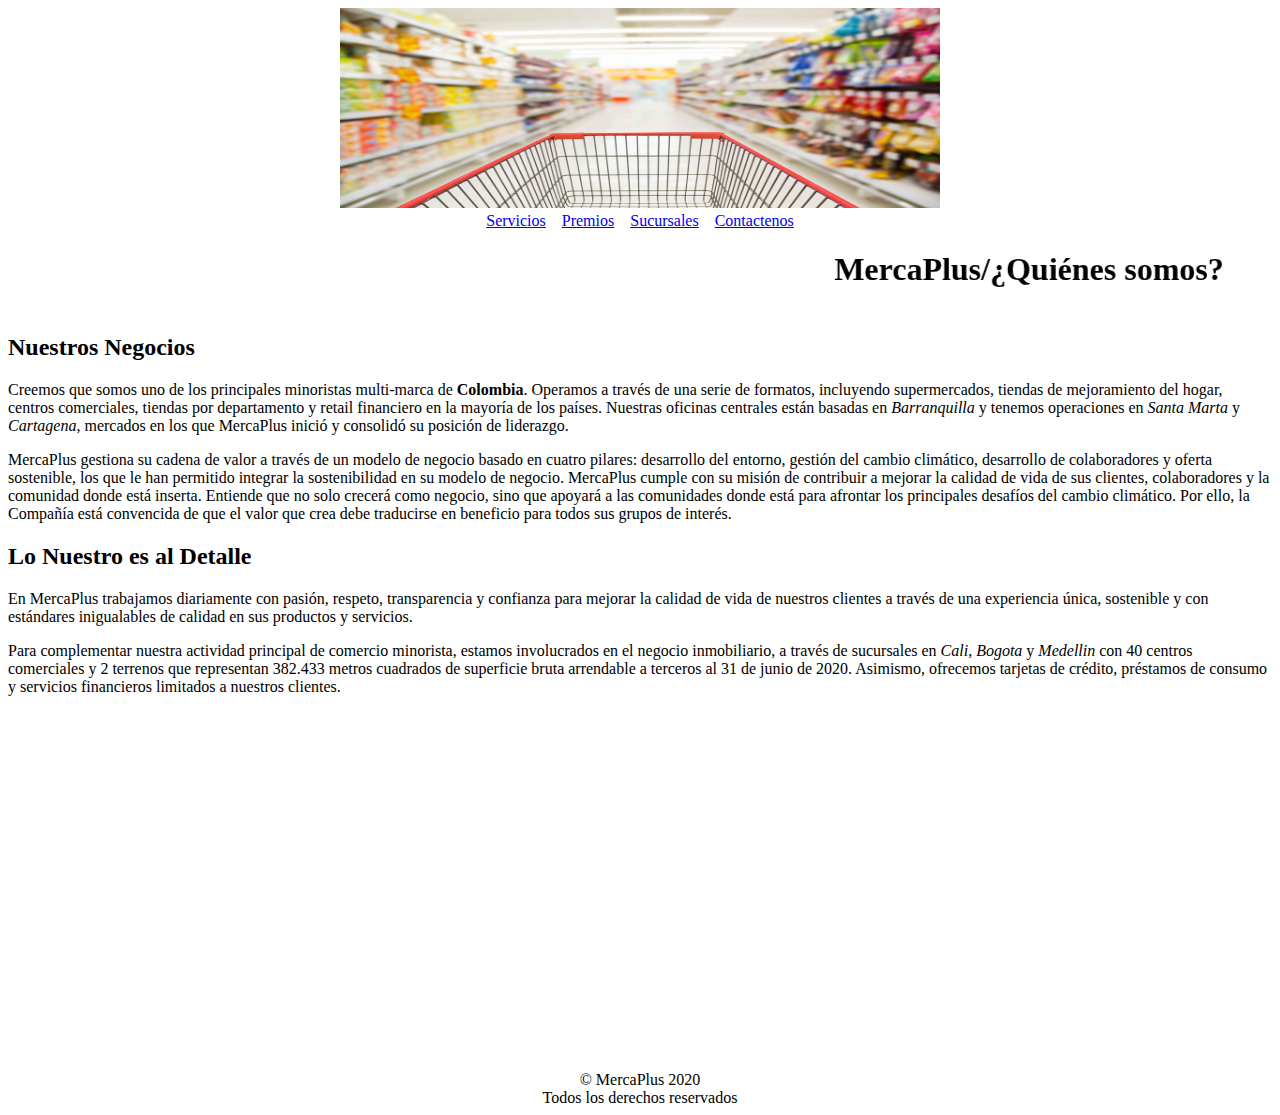
==== index.html @ e3104ed7 "Add files via upload" ====
<!DOCTYPE html>
<html lang="en">

<head>
    <meta charset="UTF-8">
    <meta name="viewport" content="width=device-width, initial-scale=1.0">
    <title>MercaPlus</title>
    <link rel="icon" type="image/PNG" href="img/ico.PNG">
    <center>
        <div><img src="img/enc.jpg" width="600" height="200" alt="MercaPlus"></div>
    </center>
</head>

<body>
    <center>
        <nav><a href="html/servicios.html">Servicios</a>&emsp;<a href="html/premios.html">Premios</a>&emsp;<a
                href="html/sucursales.html">Sucursales</a>&emsp;<a href="html\contactenos.html">Contactenos</a> </nav>
    </center>


    <marquee behavior="alternate">
        <h1>MercaPlus/¿Quiénes somos?</h1>
    </marquee>
    <h2>Nuestros Negocios</h2>
    <p>Creemos que somos uno de los principales minoristas multi-marca de <b>Colombia</b>. Operamos a través de una
        serie
        de formatos, incluyendo supermercados, tiendas de mejoramiento del hogar, centros comerciales, tiendas por
        departamento y retail financiero en la mayoría de los países. Nuestras oficinas centrales están basadas en
        <i>Barranquilla</i> y tenemos operaciones en <i>Santa Marta</i> y <i>Cartagena</i>, mercados en los que
        MercaPlus
        inició y consolidó su
        posición de liderazgo.</p>
    <p>MercaPlus gestiona su cadena de valor a través de un modelo de negocio basado en cuatro pilares: desarrollo del
        entorno, gestión del cambio climático, desarrollo de colaboradores y oferta sostenible, los que le han permitido
        integrar la sostenibilidad en su modelo de negocio. MercaPlus cumple con su misión de contribuir a mejorar la
        calidad de vida de sus clientes, colaboradores y la comunidad donde está inserta. Entiende que no solo crecerá
        como negocio, sino que apoyará a las comunidades donde está para afrontar los principales desafíos del cambio
        climático. Por ello, la Compañía está convencida de que el valor que crea debe traducirse en beneficio para
        todos sus grupos de interés.</p>
    <h2>Lo Nuestro es al Detalle</h2>
    <p>En MercaPlus trabajamos diariamente con pasión, respeto, transparencia y confianza para mejorar la calidad de
        vida
        de nuestros clientes a través de una experiencia única, sostenible y con estándares inigualables de calidad en
        sus productos y servicios. </p>
    <p>Para complementar nuestra actividad principal de comercio minorista, estamos involucrados en el negocio
        inmobiliario, a través de sucursales en <i>Cali</i>, <i>Bogota</i> y <i>Medellin</i> con 40 centros
        comerciales y 2 terrenos que representan 382.433 metros cuadrados de superficie bruta arrendable a terceros al
        31 de junio de 2020. Asimismo,
        ofrecemos tarjetas de crédito, préstamos de consumo y servicios financieros limitados a nuestros clientes.</p>

    <center><iframe width="600" height="355" src="https://www.youtube.com/embed/FfkUe2Ihemw" frameborder="0"
            allow="accelerometer; autoplay; encrypted-media; gyroscope; picture-in-picture" allowfullscreen></iframe>
    </center>
    <center>
        <footer>© MercaPlus 2020 <br>
            Todos los derechos reservados</footer>
    </center>
</body>

</html>
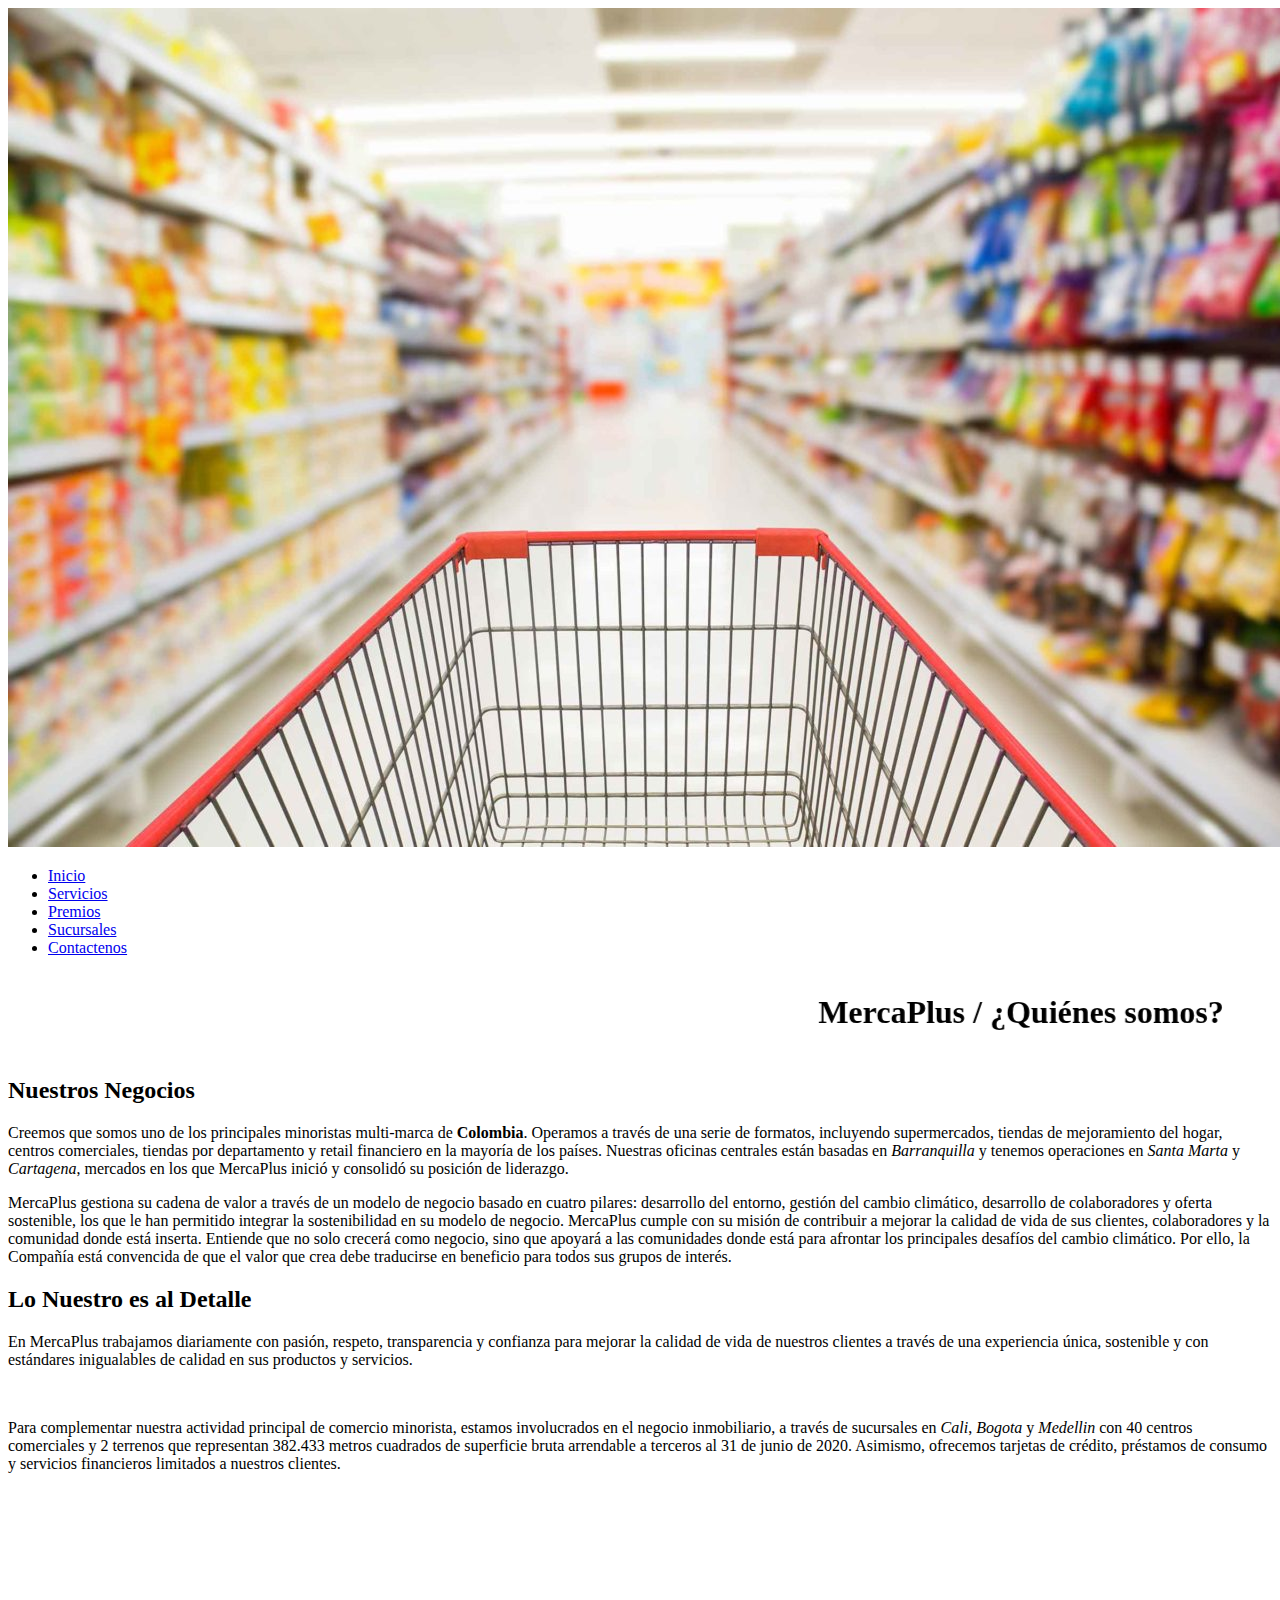
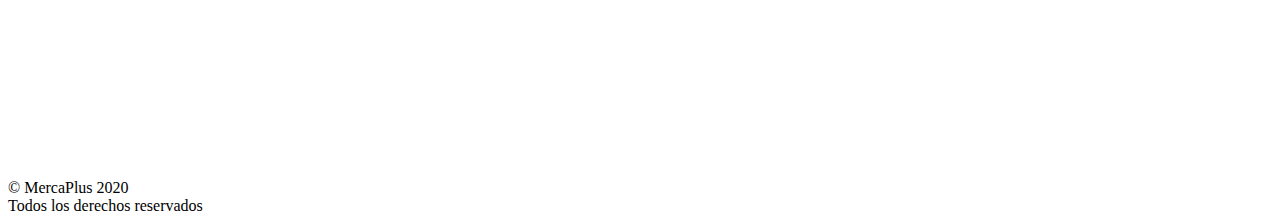
==== commit ad470d1f: "Add files via upload" ====
--- a/index.html
+++ b/index.html
@@ -2,59 +2,96 @@
 <html lang="en">
 
 <head>
+    <link rel="stylesheet" href="css/indextyle.css">
     <meta charset="UTF-8">
     <meta name="viewport" content="width=device-width, initial-scale=1.0">
     <title>MercaPlus</title>
     <link rel="icon" type="image/PNG" href="img/ico.PNG">
-    <center>
-        <div><img src="img/enc.jpg" width="600" height="200" alt="MercaPlus"></div>
-    </center>
 </head>
 
 <body>
-    <center>
-        <nav><a href="html/servicios.html">Servicios</a>&emsp;<a href="html/premios.html">Premios</a>&emsp;<a
-                href="html/sucursales.html">Sucursales</a>&emsp;<a href="html\contactenos.html">Contactenos</a> </nav>
-    </center>
+    <div class="encabezado"><img src="img/enc.jpg" alt="MercaPlus"></div>
+
+    <nav>
+        <ul class="menu">
+            <li class="item"><a href="index.html">Inicio</a></li>
+            <li class="item"><a href="html/servicios.html">Servicios</a></li>
+            <li class="item"><a href="html/premios.html">Premios</a></li>
+            <li class="item"><a href="html/sucursales.html">Sucursales</a></li>
+            <li class="item"><a href="html\contactenos.html">Contactenos</a></li>
+        </ul>
+    </nav>
+
+
+
 
 
     <marquee behavior="alternate">
-        <h1>MercaPlus/¿Quiénes somos?</h1>
+        <h1>MercaPlus / ¿Quiénes somos?</h1>
     </marquee>
     <h2>Nuestros Negocios</h2>
-    <p>Creemos que somos uno de los principales minoristas multi-marca de <b>Colombia</b>. Operamos a través de una
-        serie
-        de formatos, incluyendo supermercados, tiendas de mejoramiento del hogar, centros comerciales, tiendas por
-        departamento y retail financiero en la mayoría de los países. Nuestras oficinas centrales están basadas en
-        <i>Barranquilla</i> y tenemos operaciones en <i>Santa Marta</i> y <i>Cartagena</i>, mercados en los que
-        MercaPlus
-        inició y consolidó su
-        posición de liderazgo.</p>
-    <p>MercaPlus gestiona su cadena de valor a través de un modelo de negocio basado en cuatro pilares: desarrollo del
-        entorno, gestión del cambio climático, desarrollo de colaboradores y oferta sostenible, los que le han permitido
-        integrar la sostenibilidad en su modelo de negocio. MercaPlus cumple con su misión de contribuir a mejorar la
-        calidad de vida de sus clientes, colaboradores y la comunidad donde está inserta. Entiende que no solo crecerá
-        como negocio, sino que apoyará a las comunidades donde está para afrontar los principales desafíos del cambio
-        climático. Por ello, la Compañía está convencida de que el valor que crea debe traducirse en beneficio para
-        todos sus grupos de interés.</p>
+    <section>
+        <article>
+            <p>Creemos que somos uno de los principales minoristas multi-marca de <b>Colombia</b>. Operamos a través de
+                una
+                serie
+                de formatos, incluyendo supermercados, tiendas de mejoramiento del hogar, centros comerciales, tiendas
+                por
+                departamento y retail financiero en la mayoría de los países. Nuestras oficinas centrales están basadas
+                en
+                <i>Barranquilla</i> y tenemos operaciones en <i>Santa Marta</i> y <i>Cartagena</i>, mercados en los que
+                MercaPlus
+                inició y consolidó su
+                posición de liderazgo.</p>
+        </article>
+        <article>
+            <p>MercaPlus gestiona su cadena de valor a través de un modelo de negocio basado en cuatro pilares:
+                desarrollo del
+                entorno, gestión del cambio climático, desarrollo de colaboradores y oferta sostenible, los que le han
+                permitido
+                integrar la sostenibilidad en su modelo de negocio. MercaPlus cumple con su misión de contribuir a
+                mejorar la
+                calidad de vida de sus clientes, colaboradores y la comunidad donde está inserta. Entiende que no solo
+                crecerá
+                como negocio, sino que apoyará a las comunidades donde está para afrontar los principales desafíos del
+                cambio
+                climático. Por ello, la Compañía está convencida de que el valor que crea debe traducirse en beneficio
+                para
+                todos sus grupos de interés.</p>
+        </article>
+    </section>
+
+
     <h2>Lo Nuestro es al Detalle</h2>
-    <p>En MercaPlus trabajamos diariamente con pasión, respeto, transparencia y confianza para mejorar la calidad de
-        vida
-        de nuestros clientes a través de una experiencia única, sostenible y con estándares inigualables de calidad en
-        sus productos y servicios. </p>
-    <p>Para complementar nuestra actividad principal de comercio minorista, estamos involucrados en el negocio
-        inmobiliario, a través de sucursales en <i>Cali</i>, <i>Bogota</i> y <i>Medellin</i> con 40 centros
-        comerciales y 2 terrenos que representan 382.433 metros cuadrados de superficie bruta arrendable a terceros al
-        31 de junio de 2020. Asimismo,
-        ofrecemos tarjetas de crédito, préstamos de consumo y servicios financieros limitados a nuestros clientes.</p>
 
-    <center><iframe width="600" height="355" src="https://www.youtube.com/embed/FfkUe2Ihemw" frameborder="0"
-            allow="accelerometer; autoplay; encrypted-media; gyroscope; picture-in-picture" allowfullscreen></iframe>
-    </center>
-    <center>
-        <footer>© MercaPlus 2020 <br>
-            Todos los derechos reservados</footer>
-    </center>
+
+    <div class="ultimo">
+
+       <div class="parrafo">
+            <p>En MercaPlus trabajamos diariamente con pasión, respeto, transparencia y confianza para mejorar la calidad de
+                vida
+                de nuestros clientes a través de una experiencia única, sostenible y con estándares inigualables de calidad
+                en
+                sus productos y servicios. </p>
+<br>
+            <p>Para complementar nuestra actividad principal de comercio minorista, estamos involucrados en el negocio
+                inmobiliario, a través de sucursales en <i>Cali</i>, <i>Bogota</i> y <i>Medellin</i> con 40 centros
+                comerciales y 2 terrenos que representan 382.433 metros cuadrados de superficie bruta arrendable a terceros
+                al
+                31 de junio de 2020. Asimismo,
+                ofrecemos tarjetas de crédito, préstamos de consumo y servicios financieros limitados a nuestros clientes.
+            </p>
+       </div>
+
+        <div class="video">
+            <iframe width="480px" height="250px" src="https://www.youtube.com/embed/FfkUe2Ihemw" frameborder="0"></iframe>
+        </div>
+    </div>
+    <br><br>
+
+    <footer>© MercaPlus 2020 <br>
+        Todos los derechos reservados</footer>
+
 </body>
 
 </html>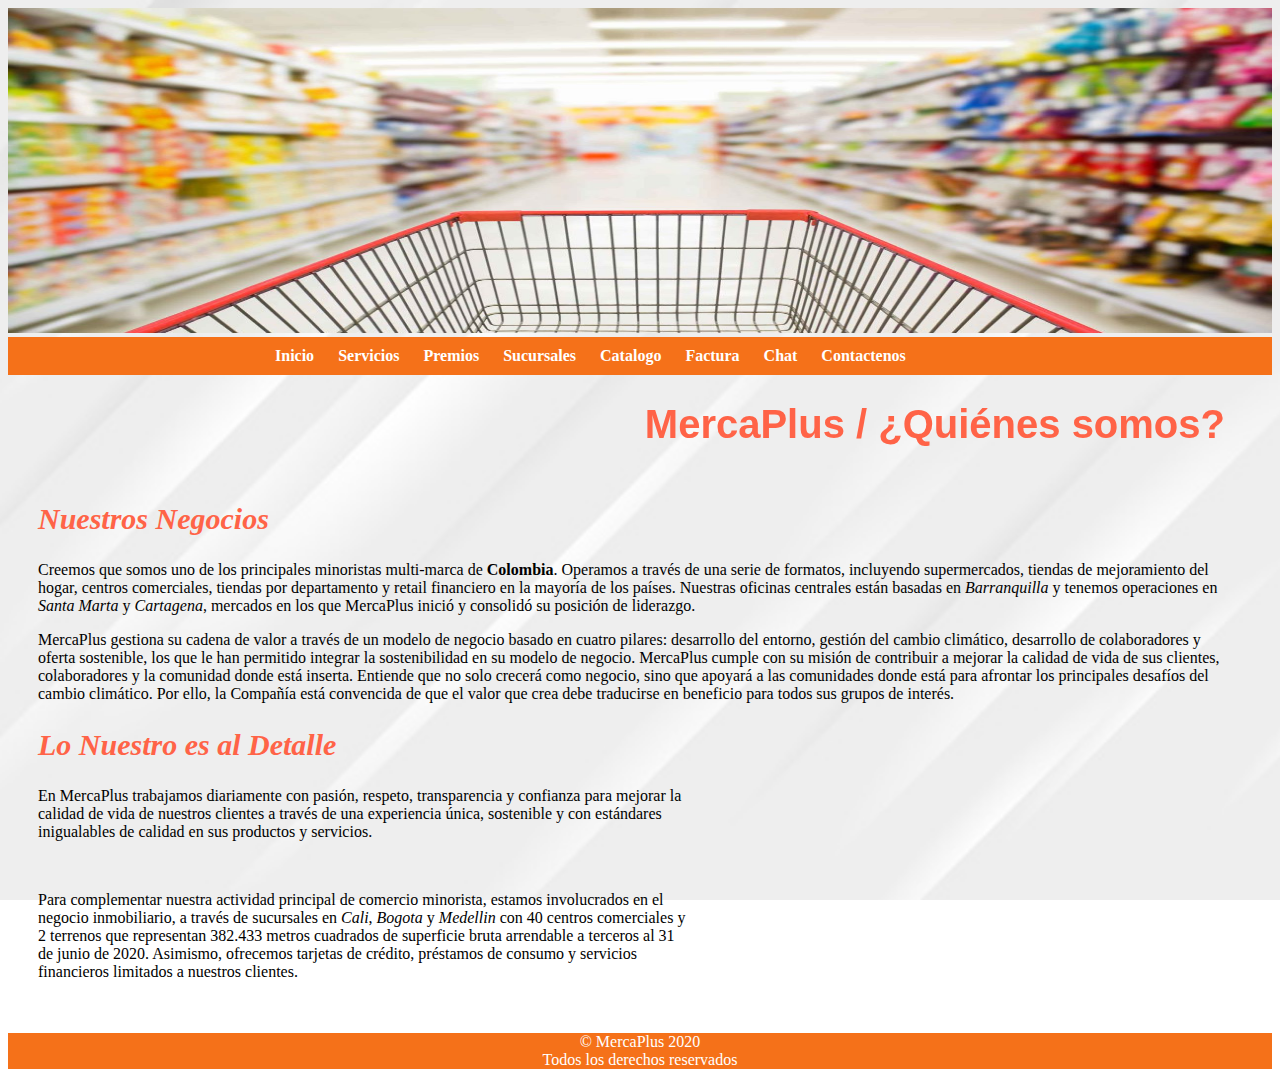
==== commit 4aeca92e: "Add files via upload" ====
--- a/index.html
+++ b/index.html
@@ -18,10 +18,15 @@
             <li class="item"><a href="html/servicios.html">Servicios</a></li>
             <li class="item"><a href="html/premios.html">Premios</a></li>
             <li class="item"><a href="html/sucursales.html">Sucursales</a></li>
-            <li class="item"><a href="html\contactenos.html">Contactenos</a></li>
+            <li class="item"><a href="html/catalogo.html">Catalogo</a></li>
+            <li class="item"><a href="html/factura.html">Factura</a></li>
+            <li class="item"><a href="hyml/chat.html">Chat</a></li>
+            <li class="item"><a href="html/contactenos.html">Contactenos</a></li>
         </ul>
     </nav>
-
+    
+           
+      
 
 
 
--- a/css/indextyle.css
+++ b/css/indextyle.css
@@ -0,0 +1,98 @@
+* { /* eso es para agregarle margen y relleno a todo el body */
+    margin: 10;
+    padding: 10;
+}
+
+body{
+    background: url(../img/fondo.jpg) no-repeat center fixed;
+    -webkit-background-size: cover;
+    -moz-background-size: cover;
+    -o-background-size: cover;
+    background-size: cover;
+}
+
+.encabezado img{
+text-align: center;
+width: 100%;
+height: 325px;
+}
+
+ul {
+    list-style-type: none; /*tipo de lista*/
+    margin: 0;/*margen*/
+    padding: 0;/*relleno*/
+    overflow: hidden;/*overflow indica si recortar contenido*/
+    background-color: rgb(245, 113, 25);
+}
+
+a {
+    text-decoration: none; /* este le coloca a las etiquetas a del html una decoracion null */
+}
+
+nav {
+    background: rgb(245, 113, 25);
+}
+
+.menu {
+    max-width: 750px; /* ancho maximo de 750px y no sobre pasa eso */
+    margin: auto; /* margen automatico de acuerdo el ancho que le pongas de maximo */
+}
+
+.item {
+    display: inline-block; /* Esto es para ponerlo en linea, en un solo bloque */
+    text-align: center;
+    padding: 10px; /* Relleno a los 4 lados de los LI */
+}
+
+.item a {
+    color: white;
+    font-weight: bold; /* fuente en negrita */
+}
+
+.item a:hover {
+    padding: 5px;
+    border-bottom: 2px solid cornsilk;/* se presenta cuando el usuario coloca el puntero sobre algun elemento*/
+}
+
+h1{
+    color:tomato;
+    font-family: -apple-system, BlinkMacSystemFont, 'Segoe UI', Roboto, Oxygen, Ubuntu, Cantarell, 'Open Sans', 'Helvetica Neue', sans-serif;
+    font-size: 40px;
+    padding-left: 30px;
+}
+
+section{
+     padding-right: 50px;
+     padding-left: 30px;
+}
+
+h2{
+    color: tomato;
+    font-style: italic;
+    font-size: 30px;
+    padding-left: 30px;
+}
+
+.ultimo {
+    position: relative; /* posicion relativa padre */
+    padding-left: 30px  ;
+}
+
+.ultimo .parrafo {
+    max-width: 650px;
+}
+
+.ultimo .video {
+    position: absolute; /* position absoluta para moverlo manualmente con el contenedor padre */
+    top: -40px;
+    right: 50px; /* distancia de la derecha */
+}
+
+
+
+footer{
+    text-align: center;
+    background: rgb(245, 113, 25);
+    color: white;
+    margin: 0px;
+}
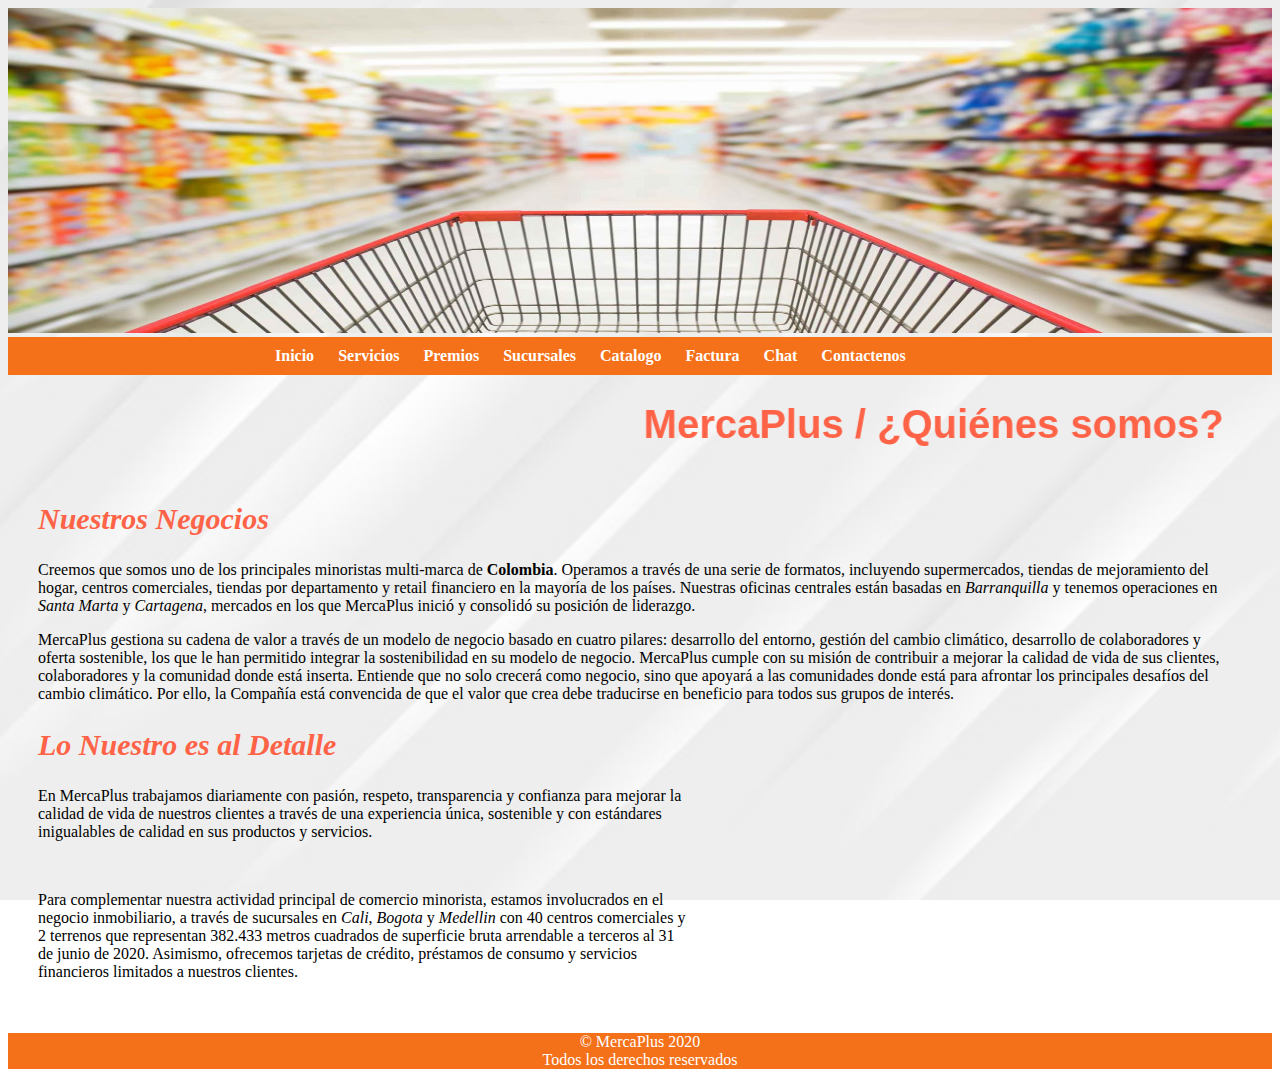
==== commit b722bf57: "Add files via upload" ====
--- a/index.html
+++ b/index.html
@@ -20,7 +20,7 @@
             <li class="item"><a href="html/sucursales.html">Sucursales</a></li>
             <li class="item"><a href="html/catalogo.html">Catalogo</a></li>
             <li class="item"><a href="html/factura.html">Factura</a></li>
-            <li class="item"><a href="hyml/chat.html">Chat</a></li>
+            <li class="item"><a href="html/chat.html">Chat</a></li>
             <li class="item"><a href="html/contactenos.html">Contactenos</a></li>
         </ul>
     </nav>
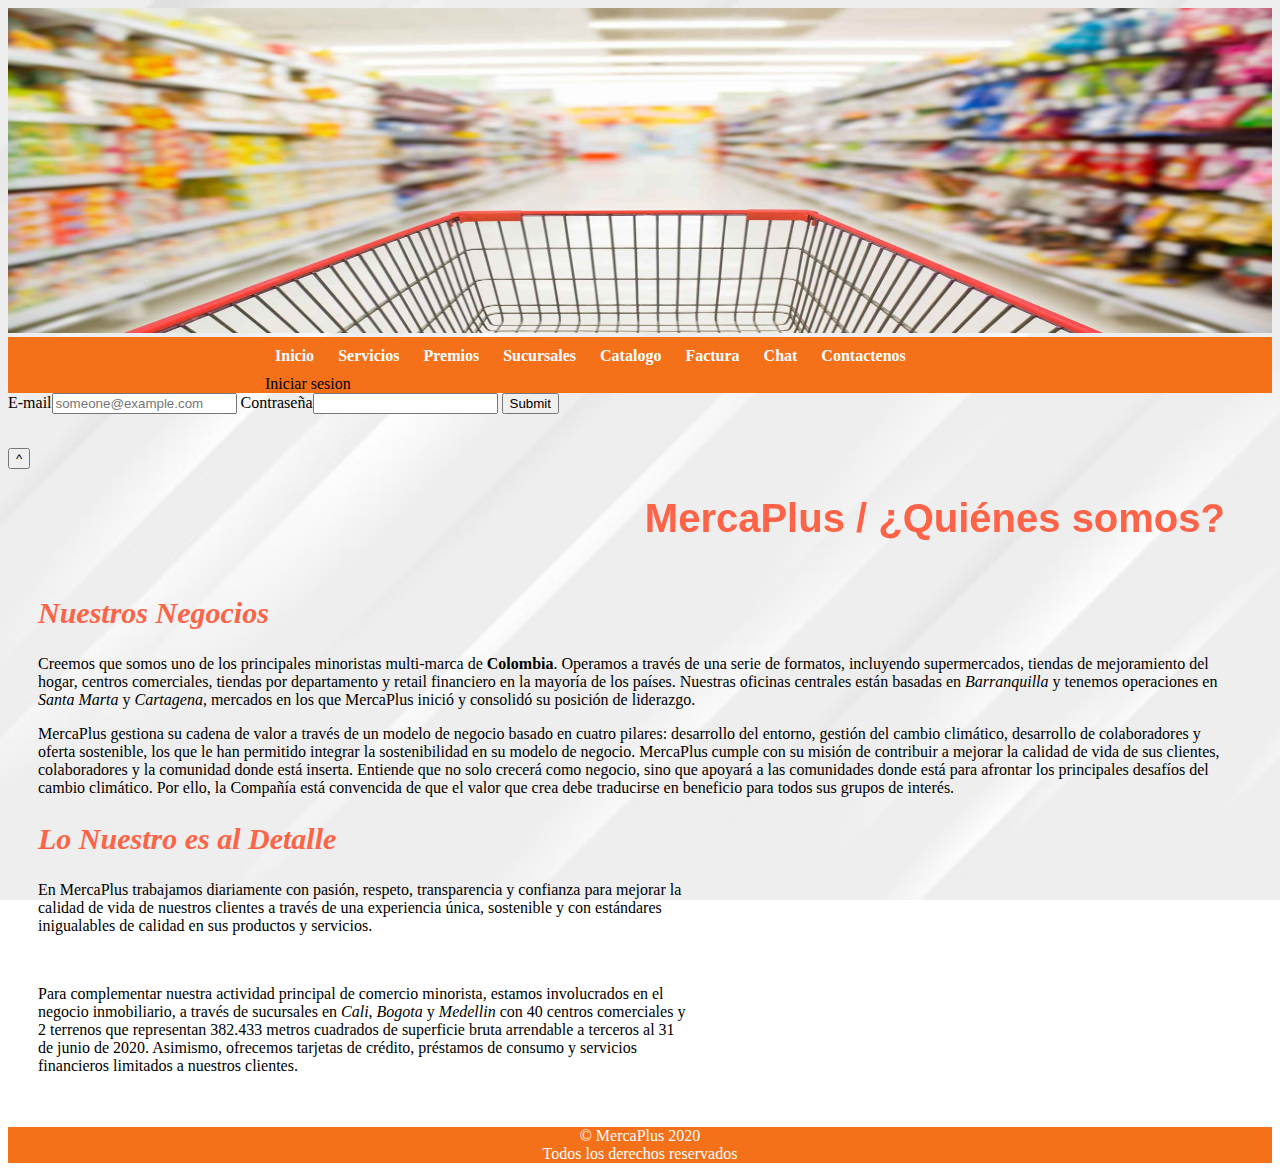
==== commit b861278c: "Update index.html" ====
--- a/index.html
+++ b/index.html
@@ -22,10 +22,23 @@
             <li class="item"><a href="html/factura.html">Factura</a></li>
             <li class="item"><a href="html/chat.html">Chat</a></li>
             <li class="item"><a href="html/contactenos.html">Contactenos</a></li>
+            <ul class="barra">
+                <li class="acceso" onclick="show()"><a>Iniciar sesion</a></li>
+            </ul>
         </ul>
+        
     </nav>
     
-           
+    <div class="log" id="log">
+        <form id="form">
+            <label>E-mail</label><input id="user" type="email" placeholder="someone@example.com">
+            <label>Contraseña</label><input id="password" type="password" placeholder="">
+            <input type="submit">
+        </form>
+        <p id="error"></p>
+        <br>
+        <button onclick="hide()">^</button>
+    </div>       
       
 
 
@@ -97,6 +110,8 @@
     <footer>© MercaPlus 2020 <br>
         Todos los derechos reservados</footer>
 
+    <script src="/js/login.js"></script>
+
 </body>
 
-</html>+</html>
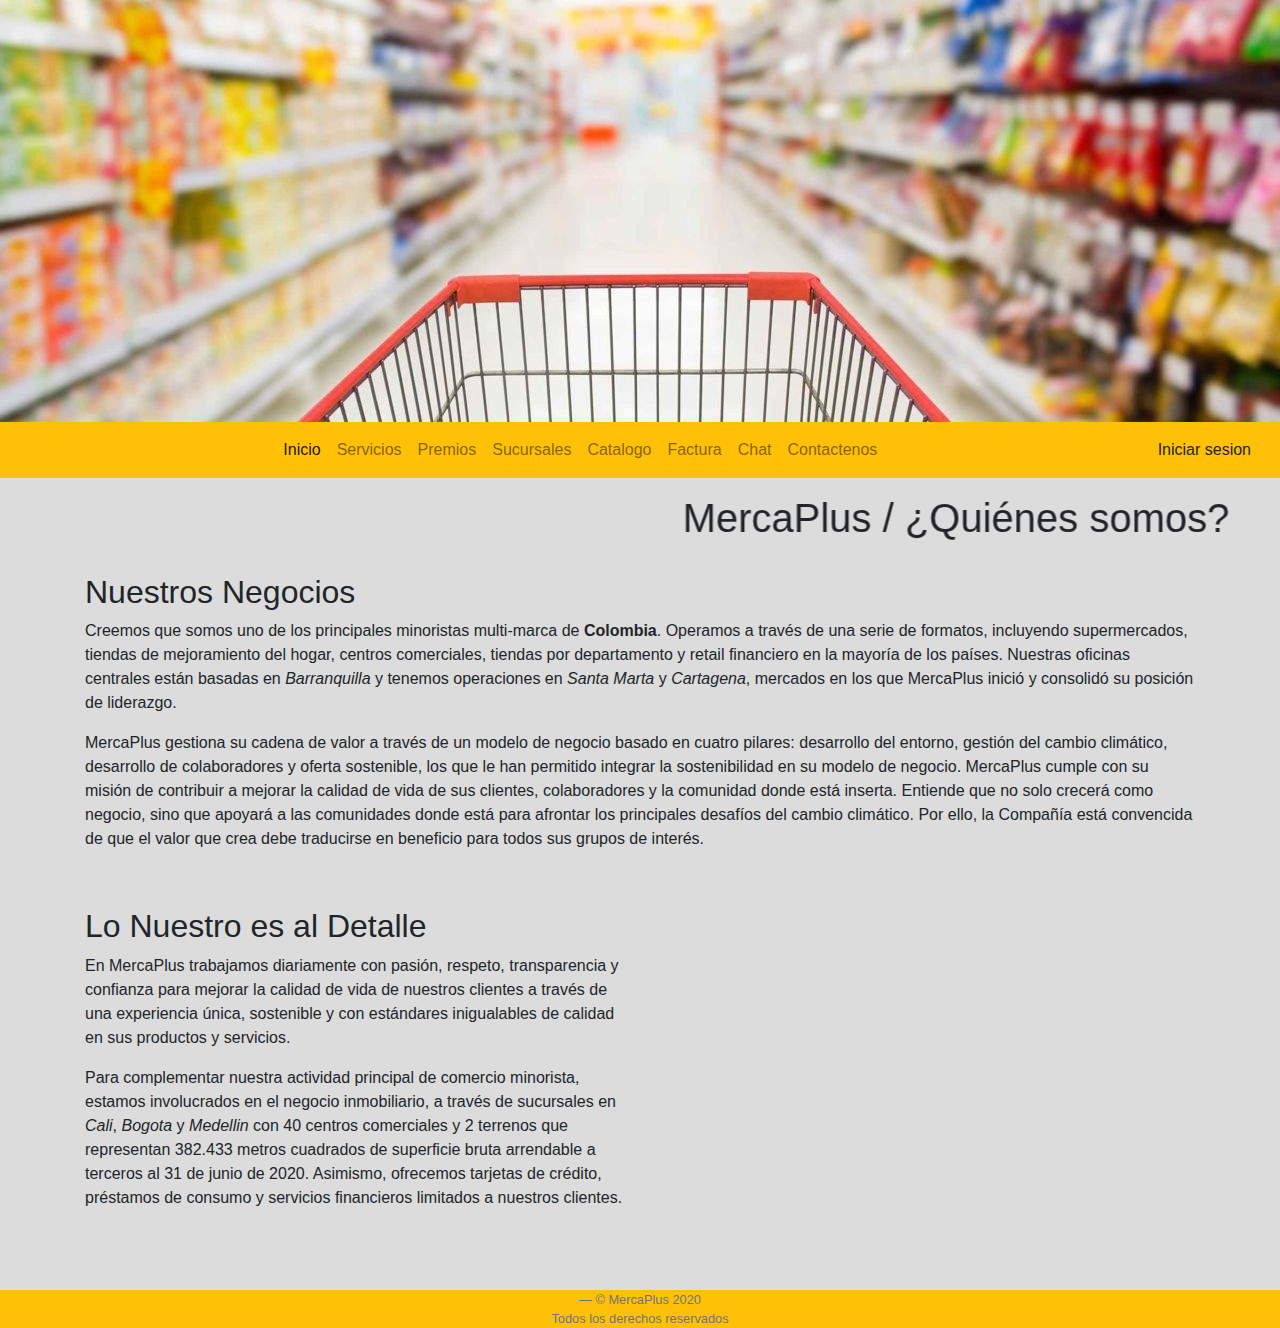
==== commit c6bdaaca: "Add files via upload" ====
--- a/index.html
+++ b/index.html
@@ -2,116 +2,189 @@
 <html lang="en">
 
 <head>
-    <link rel="stylesheet" href="css/indextyle.css">
+    <link rel="stylesheet" href="css/bootstrap.css">
     <meta charset="UTF-8">
     <meta name="viewport" content="width=device-width, initial-scale=1.0">
     <title>MercaPlus</title>
     <link rel="icon" type="image/PNG" href="img/ico.PNG">
 </head>
 
-<body>
-    <div class="encabezado"><img src="img/enc.jpg" alt="MercaPlus"></div>
+<body style="background: gainsboro">
 
-    <nav>
-        <ul class="menu">
-            <li class="item"><a href="index.html">Inicio</a></li>
-            <li class="item"><a href="html/servicios.html">Servicios</a></li>
-            <li class="item"><a href="html/premios.html">Premios</a></li>
-            <li class="item"><a href="html/sucursales.html">Sucursales</a></li>
-            <li class="item"><a href="html/catalogo.html">Catalogo</a></li>
-            <li class="item"><a href="html/factura.html">Factura</a></li>
-            <li class="item"><a href="html/chat.html">Chat</a></li>
-            <li class="item"><a href="html/contactenos.html">Contactenos</a></li>
-            <ul class="barra">
-                <li class="acceso" onclick="show()"><a>Iniciar sesion</a></li>
-            </ul>
-        </ul>
-        
-    </nav>
-    
-    <div class="log" id="log">
-        <form id="form">
-            <label>E-mail</label><input id="user" type="email" placeholder="someone@example.com">
-            <label>Contraseña</label><input id="password" type="password" placeholder="">
-            <input type="submit">
-        </form>
-        <p id="error"></p>
-        <br>
-        <button onclick="hide()">^</button>
-    </div>       
-      
+
+    <!-- Modal -->
+    <div class="modal" id="exampleModalCentered" tabindex="-1" role="dialog" aria-labelledby="exampleModalCenteredLabel"
+        aria-hidden="true">
+        <div class="modal-dialog modal-dialog-centered" role="document">
+            <div class="modal-content">
+                <div class="modal-header">
+                    <h5 class="modal-title" id="exampleModalCenteredLabel">Iniciar sesion</h5>
+                    <button type="button" class="close" data-dismiss="modal" aria-label="Close">
+                        <span aria-hidden="true">×</span>
+                    </button>
+                </div>
+                <div class="modal-body">
+                    <div id="log">
+                        <form id="form" class="form-signin">
+                            <label class="m-3 h5 font-weight-normal">E-mail</label>
+                            <input class="form-control" id="user" type="email" placeholder="someone@example.com">
+                            <label class="m-3 h5 font-weight-normal">Contraseña</label>
+                            <input class="form-control" id="password" type="password" placeholder="">
+                            <input class="btn btn-lg btn-primary btn-block mt-3" type="submit">
+                        </form>
+                    </div>
+                </div>
+            </div>
+        </div>
+    </div>
 
 
 
 
-    <marquee behavior="alternate">
+
+
+    <div><img src="img/enc.jpg" alt="MercaPlus" width="100%" height="100%"></div>
+
+    <nav class="navbar navbar-expand-lg navbar-light bg-warning nav-justified">
+        <button class="navbar-toggler navbar-toggler-right" type="button" data-toggle="collapse"
+            data-target="#navbarTogglerDemo02" aria-controls="navbarTogglerDemo02" aria-expanded="false"
+            aria-label="Toggle navigation">
+            <span class="navbar-toggler-icon"></span>
+        </button>
+
+
+        <div class="collapse navbar-collapse justify-content-center" id="navbarTogglerDemo02">
+            <ul class="navbar-nav mt-2 mt-md-0">
+                <li class="nav-item active">
+                    <a class="nav-link" href="index.html">Inicio<span class="sr-only">(current)</span></a>
+                </li>
+                <li class="nav-item">
+                    <a class="nav-link" href="html/servicios.html">Servicios</a>
+                </li>
+                <li class="nav-item">
+                    <a class="nav-link" href="html/premios.html">Premios</a>
+                </li>
+                <li class="nav-item">
+                    <a class="nav-link" href="html/sucursales.html">Sucursales</a>
+                </li>
+                <li class="nav-item">
+                    <a class="nav-link" href="html/catalogo.html">Catalogo</a>
+                </li>
+                <li class="nav-item">
+                    <a class="nav-link" href="html/factura.html">Factura</a>
+                </li>
+                <li class="nav-item">
+                    <a class="nav-link" href="html/chat.html">Chat</a>
+                </li>
+                <li class="nav-item">
+                    <a class="nav-link" href="html/contactenos.html">Contactenos</a>
+                </li>
+            </ul>
+        </div>
+        <!-- Button trigger modal -->
+        <button onclick="show()" type="button" class="btn btn-warning float-right" data-toggle="modal"
+            data-target="#exampleModalCentered">
+            Iniciar sesion
+        </button>
+    </nav>
+
+    <marquee class="mt-3" behavior="alternate">
         <h1>MercaPlus / ¿Quiénes somos?</h1>
     </marquee>
-    <h2>Nuestros Negocios</h2>
-    <section>
-        <article>
-            <p>Creemos que somos uno de los principales minoristas multi-marca de <b>Colombia</b>. Operamos a través de
-                una
-                serie
-                de formatos, incluyendo supermercados, tiendas de mejoramiento del hogar, centros comerciales, tiendas
-                por
-                departamento y retail financiero en la mayoría de los países. Nuestras oficinas centrales están basadas
-                en
-                <i>Barranquilla</i> y tenemos operaciones en <i>Santa Marta</i> y <i>Cartagena</i>, mercados en los que
-                MercaPlus
-                inició y consolidó su
-                posición de liderazgo.</p>
-        </article>
-        <article>
-            <p>MercaPlus gestiona su cadena de valor a través de un modelo de negocio basado en cuatro pilares:
-                desarrollo del
-                entorno, gestión del cambio climático, desarrollo de colaboradores y oferta sostenible, los que le han
-                permitido
-                integrar la sostenibilidad en su modelo de negocio. MercaPlus cumple con su misión de contribuir a
-                mejorar la
-                calidad de vida de sus clientes, colaboradores y la comunidad donde está inserta. Entiende que no solo
-                crecerá
-                como negocio, sino que apoyará a las comunidades donde está para afrontar los principales desafíos del
-                cambio
-                climático. Por ello, la Compañía está convencida de que el valor que crea debe traducirse en beneficio
-                para
-                todos sus grupos de interés.</p>
-        </article>
-    </section>
+
+    <div class="container mt-3">
+        <div class="row no-gutters">
+            <div class="col-12 col-lg-12 mb-4">
+                <h2>Nuestros Negocios</h2>
+                <section>
+                    <article>
+                        <p>Creemos que somos uno de los principales minoristas multi-marca de <b>Colombia</b>. Operamos
+                            a través de
+                            una
+                            serie
+                            de formatos, incluyendo supermercados, tiendas de mejoramiento del hogar, centros
+                            comerciales, tiendas
+                            por
+                            departamento y retail financiero en la mayoría de los países. Nuestras oficinas centrales
+                            están basadas
+                            en
+                            <i>Barranquilla</i> y tenemos operaciones en <i>Santa Marta</i> y <i>Cartagena</i>, mercados
+                            en los que
+                            MercaPlus
+                            inició y consolidó su
+                            posición de liderazgo.</p>
+                    </article>
+                    <article>
+                        <p>MercaPlus gestiona su cadena de valor a través de un modelo de negocio basado en cuatro
+                            pilares:
+                            desarrollo del
+                            entorno, gestión del cambio climático, desarrollo de colaboradores y oferta sostenible, los
+                            que le han
+                            permitido
+                            integrar la sostenibilidad en su modelo de negocio. MercaPlus cumple con su misión de
+                            contribuir a
+                            mejorar la
+                            calidad de vida de sus clientes, colaboradores y la comunidad donde está inserta. Entiende
+                            que no solo
+                            crecerá
+                            como negocio, sino que apoyará a las comunidades donde está para afrontar los principales
+                            desafíos del
+                            cambio
+                            climático. Por ello, la Compañía está convencida de que el valor que crea debe traducirse en
+                            beneficio
+                            para
+                            todos sus grupos de interés.</p>
+                    </article>
+                </section>
+            </div>
+        </div>
+
+        <div class="row no-gutters mt-3">
+            <div class="col-12 col-lg-6 mb-3">
+                <h2>Lo Nuestro es al Detalle</h2>
+                <div class="mr-2">
+                    <p>En MercaPlus trabajamos diariamente con pasión, respeto, transparencia y confianza para mejorar
+                        la
+                        calidad de
+                        vida
+                        de nuestros clientes a través de una experiencia única, sostenible y con estándares inigualables
+                        de
+                        calidad
+                        en
+                        sus productos y servicios. </p>
+                    
+                    <p>Para complementar nuestra actividad principal de comercio minorista, estamos involucrados en el
+                        negocio
+                        inmobiliario, a través de sucursales en <i>Cali</i>, <i>Bogota</i> y <i>Medellin</i> con 40
+                        centros
+                        comerciales y 2 terrenos que representan 382.433 metros cuadrados de superficie bruta arrendable
+                        a
+                        terceros
+                        al
+                        31 de junio de 2020. Asimismo,
+                        ofrecemos tarjetas de crédito, préstamos de consumo y servicios financieros limitados a nuestros
+                        clientes.
+                    </p>
+                </div>
+            </div>
+            <div class="col-10 col-lg-6  embed-responsive embed-responsive-16by9">
+                <iframe class="embed-responsive-item" src="https://www.youtube.com/embed/FfkUe2Ihemw"
+                    frameborder="0"></iframe>
+            </div>
+        </div>
+    </div>
 
 
-    <h2>Lo Nuestro es al Detalle</h2>
 
+   
+        <footer class="blockquote-footer bg-warning text-center mt-5">© MercaPlus 2020 <br>
+            Todos los derechos reservados</footer>
 
-    <div class="ultimo">
-
-       <div class="parrafo">
-            <p>En MercaPlus trabajamos diariamente con pasión, respeto, transparencia y confianza para mejorar la calidad de
-                vida
-                de nuestros clientes a través de una experiencia única, sostenible y con estándares inigualables de calidad
-                en
-                sus productos y servicios. </p>
-<br>
-            <p>Para complementar nuestra actividad principal de comercio minorista, estamos involucrados en el negocio
-                inmobiliario, a través de sucursales en <i>Cali</i>, <i>Bogota</i> y <i>Medellin</i> con 40 centros
-                comerciales y 2 terrenos que representan 382.433 metros cuadrados de superficie bruta arrendable a terceros
-                al
-                31 de junio de 2020. Asimismo,
-                ofrecemos tarjetas de crédito, préstamos de consumo y servicios financieros limitados a nuestros clientes.
-            </p>
-       </div>
-
-        <div class="video">
-            <iframe width="480px" height="250px" src="https://www.youtube.com/embed/FfkUe2Ihemw" frameborder="0"></iframe>
-        </div>
-    </div>
-    <br><br>
-
-    <footer>© MercaPlus 2020 <br>
-        Todos los derechos reservados</footer>
-
-    <script src="/js/login.js"></script>
-
+    <script src="js/login.js"></script>
+    <script src="js/bootstrap.min.js"></script>
+    <script src="js/jquery.1.11.1.js"></script>
+    <script src="js/jquery-1.11.2.min.js"></script>
+    <script src="js/bootstrap.min.js"></script>
 </body>
 
-</html>
+</html>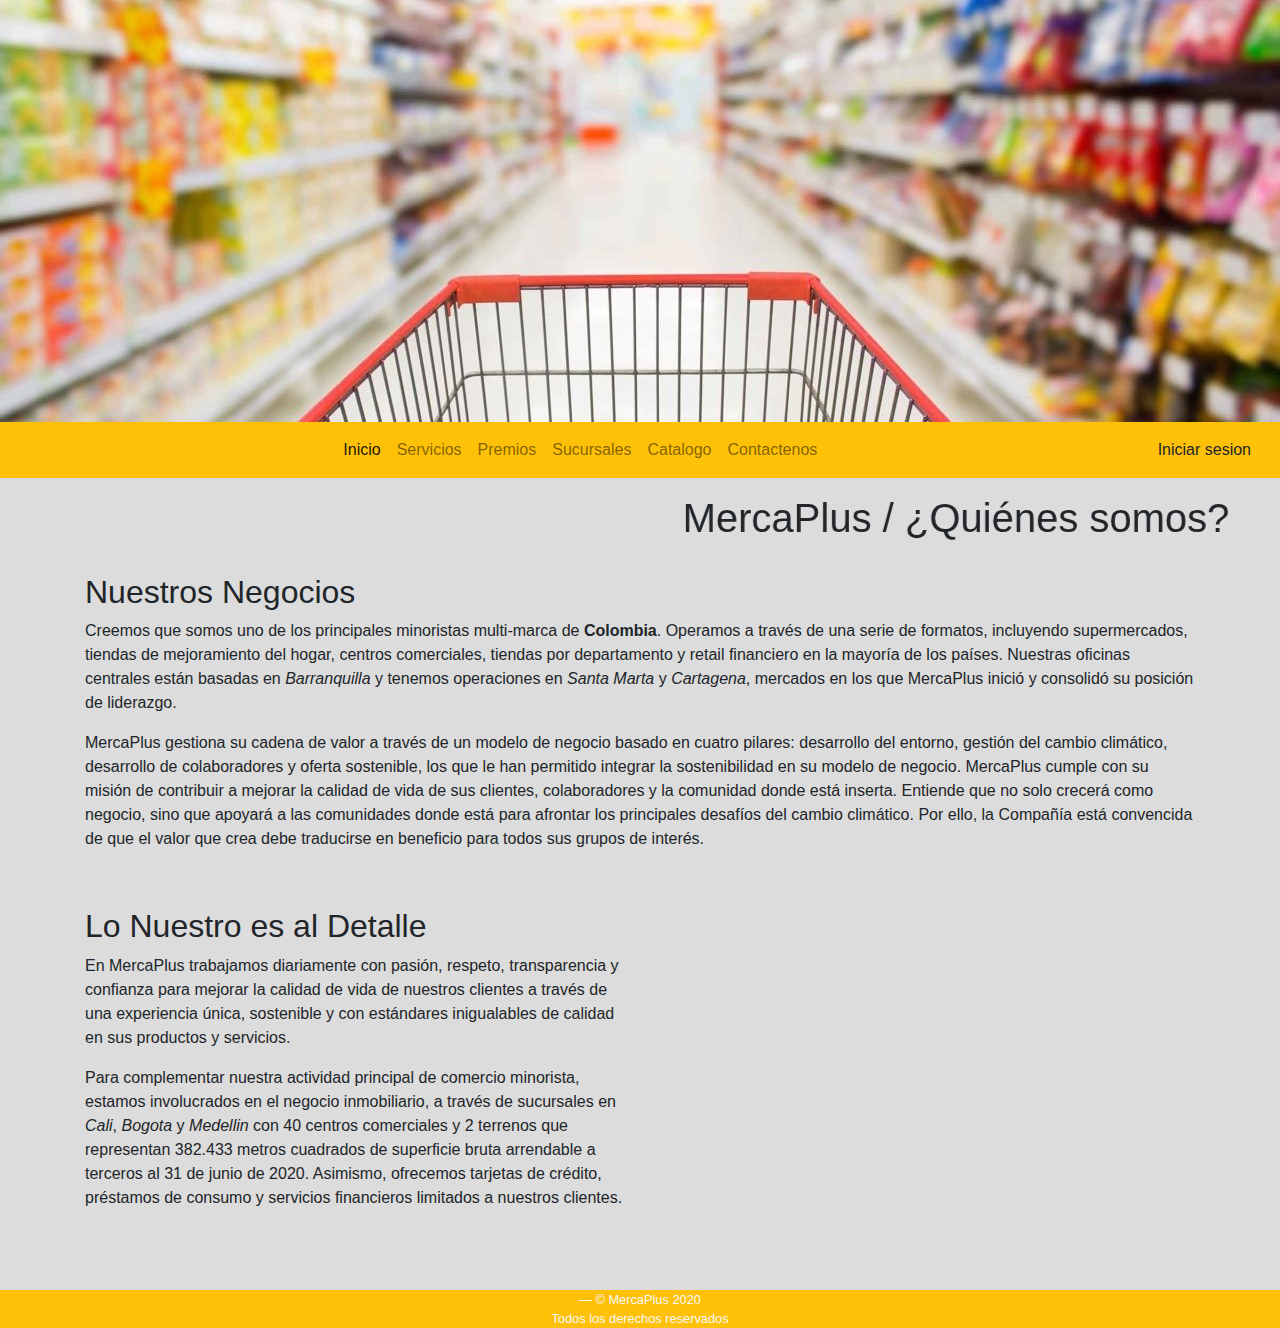
==== commit 4589ddbb: "Add files via upload" ====
--- a/index.html
+++ b/index.html
@@ -43,7 +43,7 @@
 
 
 
-    <div><img src="img/enc.jpg" alt="MercaPlus" width="100%" height="100%"></div>
+    <div class="d-none d-sm-none d-md-block"><img src="img/enc.jpg" alt="MercaPlus" width="100%" height="100%"></div>
 
     <nav class="navbar navbar-expand-lg navbar-light bg-warning nav-justified">
         <button class="navbar-toggler navbar-toggler-right" type="button" data-toggle="collapse"
@@ -71,12 +71,6 @@
                     <a class="nav-link" href="html/catalogo.html">Catalogo</a>
                 </li>
                 <li class="nav-item">
-                    <a class="nav-link" href="html/factura.html">Factura</a>
-                </li>
-                <li class="nav-item">
-                    <a class="nav-link" href="html/chat.html">Chat</a>
-                </li>
-                <li class="nav-item">
                     <a class="nav-link" href="html/contactenos.html">Contactenos</a>
                 </li>
             </ul>
@@ -87,10 +81,12 @@
             Iniciar sesion
         </button>
     </nav>
-
-    <marquee class="mt-3" behavior="alternate">
-        <h1>MercaPlus / ¿Quiénes somos?</h1>
-    </marquee>
+    <div class="d-none d-sm-none d-md-block">
+        <marquee class="mt-3" behavior="alternate">
+            <h1>MercaPlus / ¿Quiénes somos?</h1>
+        </marquee>
+    </div>
+   
 
     <div class="container mt-3">
         <div class="row no-gutters">
@@ -167,17 +163,14 @@
                     </p>
                 </div>
             </div>
-            <div class="col-10 col-lg-6  embed-responsive embed-responsive-16by9">
+            <div class="col-lg-6 col-xl-6 d-none d-sm-none d-md-none d-lg-block embed-responsive embed-responsive-16by9">
                 <iframe class="embed-responsive-item" src="https://www.youtube.com/embed/FfkUe2Ihemw"
                     frameborder="0"></iframe>
             </div>
         </div>
     </div>
-
-
-
    
-        <footer class="blockquote-footer bg-warning text-center mt-5">© MercaPlus 2020 <br>
+        <footer class="blockquote-footer text-light bg-warning text-center mt-5">© MercaPlus 2020 <br>
             Todos los derechos reservados</footer>
 
     <script src="js/login.js"></script>
